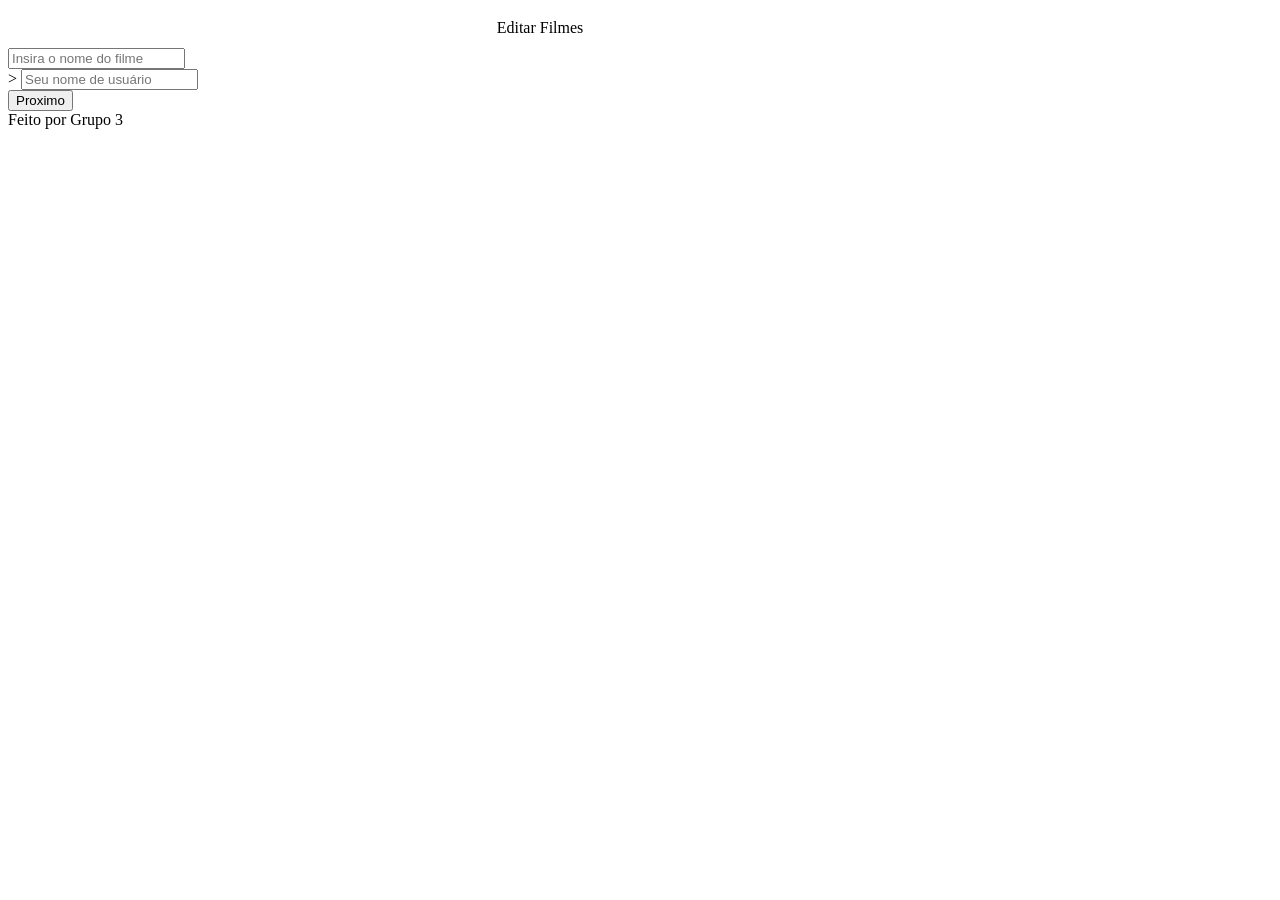
==== src/main/resources/templates/Busca_Nome.html @ 0381b31c "Alterações até agora!" ====
<!DOCTYPE html>
<html lang="en">
<head>
    <meta charset="UTF-8">
    <meta http-equiv="X-UA-Compatible" content="IE=edge">
    <link rel="stylesheet" href="../css/Cadastro.css">
    <link href="https://fonts.googleapis.com/icon?family=Material+Icons" rel="stylesheet">
    <meta name="viewport" content="width=device-width, initial-scale=1.0">
    <title>Login</title>
</head>
<body>
<sith-toolbar></sith-toolbar>
<main>
    <div id="background">
        <div id="login-box">
            <div style="display: flex; justify-content: center; align-items: center;">
                <label id="label-login">Editar Filmes</label>
                <i style="text-shadow: 0.1em 0.1em #000; font-size: 40px; color: white;" class="material-icons">login</i>
            </div>
            <form id="form" method="POST"><input type="text" name="" id="input-nome" placeholder="Insira o nome do filme"></form>>
            <input name="usuario" id="input-login"placeholder="Seu nome de usuário"/>
            <div>
            </div>
            <button type="button" id="button-cadastro" class="geral-button" onclick="enviar_formulario();">Proximo</button>
        </div>

    </div>


</main>
<footer>
    Feito por Grupo 3
    <script src="../js/toolbar.js"></script>
    <script src="../js/buscar.js"></script>
</body>
</html>
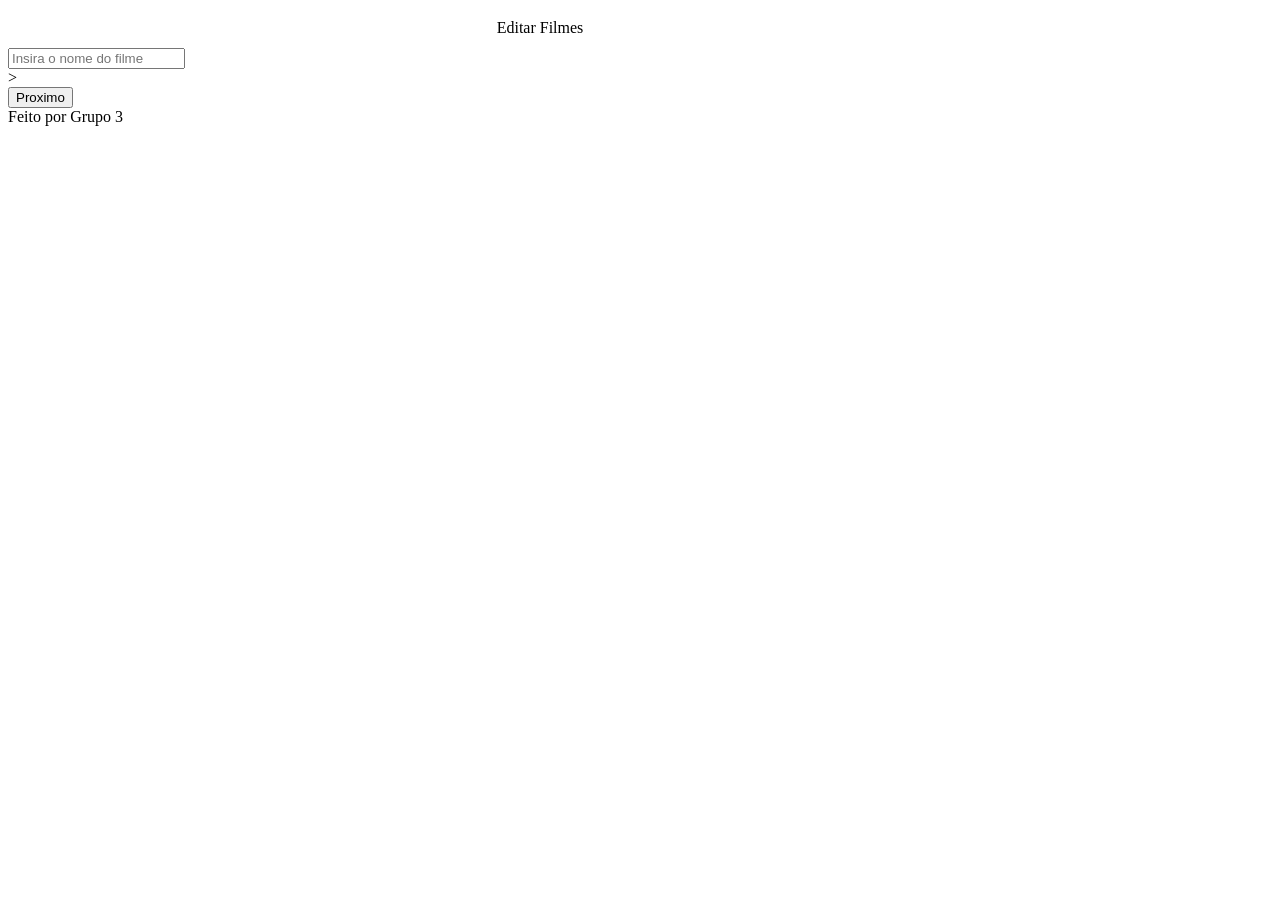
==== commit e53d9625: "Alterações até agora parte 03!" ====
--- a/src/main/resources/templates/Busca_Nome.html
+++ b/src/main/resources/templates/Busca_Nome.html
@@ -17,8 +17,7 @@
                 <label id="label-login">Editar Filmes</label>
                 <i style="text-shadow: 0.1em 0.1em #000; font-size: 40px; color: white;" class="material-icons">login</i>
             </div>
-            <form id="form" method="POST"><input type="text" name="" id="input-nome" placeholder="Insira o nome do filme"></form>>
-            <input name="usuario" id="input-login"placeholder="Seu nome de usuário"/>
+            <form id="form" method="POST"><input type="text" name="nome" id="input-nome" placeholder="Insira o nome do filme"></form>>
             <div>
             </div>
             <button type="button" id="button-cadastro" class="geral-button" onclick="enviar_formulario();">Proximo</button>
